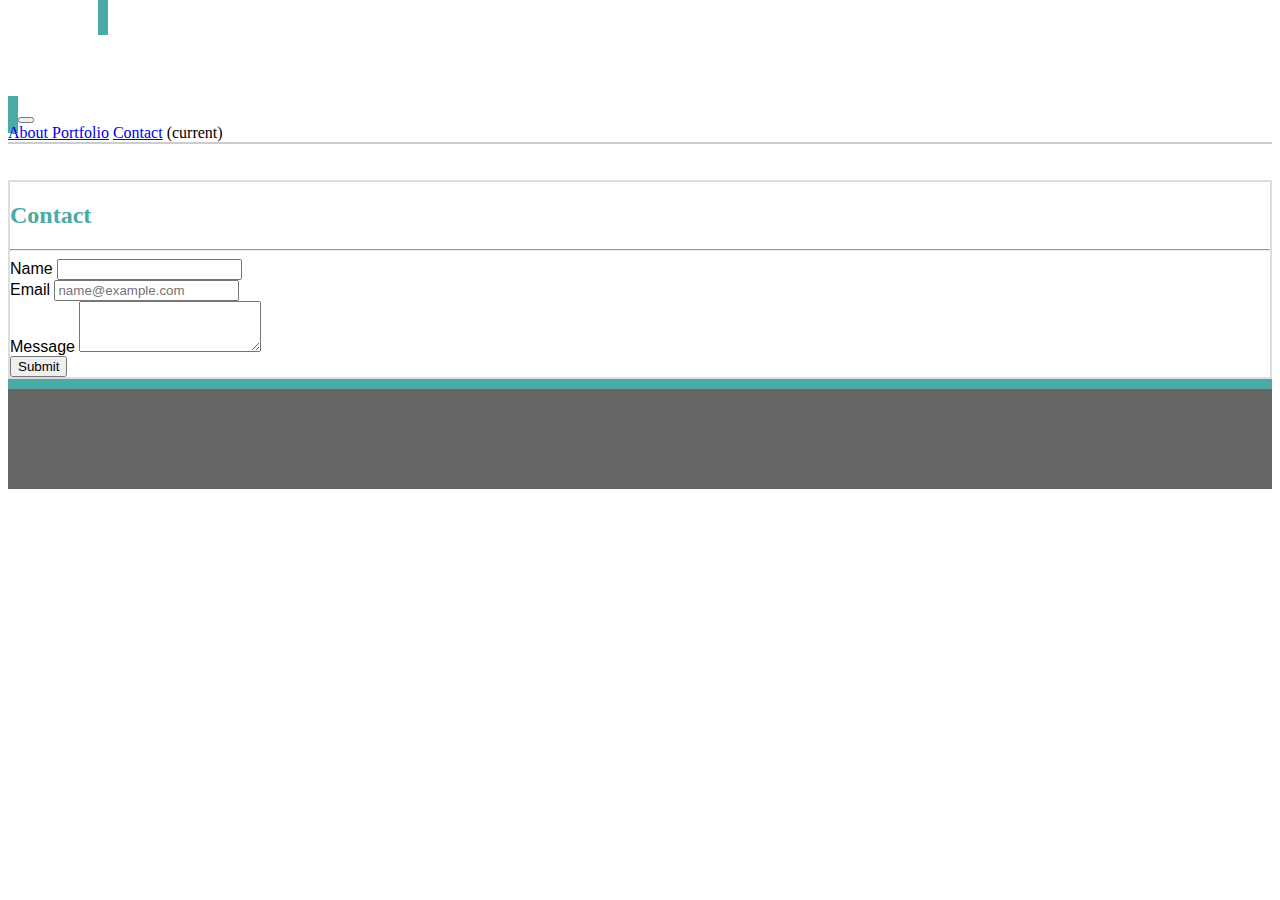
==== contact.html @ 9efa5b17 "Completed Bootstrap Portfolio" ====
<!DOCTYPE html>
<html>

<head>
    <meta charset="utf-8" />
    <meta http-equiv="X-UA-Compatible" content="IE=edge">
    <title>Contact | Marissa Ellingson</title>
    <meta name="viewport" content="width=device-width, initial-scale=1">
    <link rel="stylesheet" href="https://stackpath.bootstrapcdn.com/bootstrap/4.1.1/css/bootstrap.min.css" integrity="sha384-WskhaSGFgHYWDcbwN70/dfYBj47jz9qbsMId/iRN3ewGhXQFZCSftd1LZCfmhktB"
        crossorigin="anonymous">
    <link rel="stylesheet" type="text/css" media="screen" href="style.css" />
    <script src="main.js"></script>
</head>

<body>
    <nav class="navbar navbar-expand-lg navbar-light bg-light">
        <a class="navbar-brand" href="#">
            <h1>Marissa Ellingson</h1>
        </a>
        <button class="navbar-toggler" type="button" data-toggle="collapse" data-target="#navbarNavAltMarkup" aria-controls="navbarNavAltMarkup"
            aria-expanded="false" aria-label="Toggle navigation">
            <span class="navbar-toggler-icon"></span>
        </button>
        <div class="collapse navbar-collapse" id="navbarNavAltMarkup">
            <div class="navbar-nav ml-auto">
                <a class="nav-item nav-link" href="#">About
                </a>
                <a class="nav-item nav-link" href="#">Portfolio</a>
                <a class="nav-item nav-link active" href="#">Contact</a>
                <span class="sr-only">(current)</span>
            </div>
        </div>
    </nav>
    </div>
    </div>
    <br>
    <br>
    <div class="container">
        <class="row">
            <div class="jumbotron jumbotron-fluid">
                <div class="container">
                    <h2 class="display-6">Contact</h2>
                    <hr>
                    <form>
                        <div class="form-group">
                            <label for="exampleFormControlInput1">Name</label>
                            <input type="email" class="form-control" id="exampleFormControlInput1">
                        </div>
                        <div class="form-group">
                            <label for="exampleFormControlInput1">Email </label>
                            <input type="email" class="form-control" id="exampleFormControlInput1" placeholder="name@example.com">
                        </div>
                        <div class="form-group">
                            <label for="exampleFormControlTextarea1">Message</label>
                            <textarea class="form-control" id="exampleFormControlTextarea1" rows="3"></textarea>
                        </div>
                        <button type="submit" class="btn btn-primary">Submit</button>
                    </form>
                </div>
            </div>

    </div>
    </div>
    <div class="bottom"></div>
    </div>


    <script src="https://code.jquery.com/jquery-3.3.1.slim.min.js" integrity="sha384-q8i/X+965DzO0rT7abK41JStQIAqVgRVzpbzo5smXKp4YfRvH+8abtTE1Pi6jizo"
        crossorigin="anonymous"></script>
    <script src="https://cdnjs.cloudflare.com/ajax/libs/popper.js/1.14.3/umd/popper.min.js" integrity="sha384-ZMP7rVo3mIykV+2+9J3UJ46jBk0WLaUAdn689aCwoqbBJiSnjAK/l8WvCWPIPm49"
        crossorigin="anonymous"></script>
    <script src="https://stackpath.bootstrapcdn.com/bootstrap/4.1.1/js/bootstrap.min.js" integrity="sha384-smHYKdLADwkXOn1EmN1qk/HfnUcbVRZyYmZ4qpPea6sjB/pTJ0euyQp0Mk8ck+5T"
        crossorigin="anonymous"></script>
</body>

</html>
---- style.css ----
.container{
    font-family: Arial, Helvetica, sans-serif
}

h1{
    font-family: Georgia, 'Times New Roman', Times, serif;
    color: white;

}

h2{
    color: #4aaaa5;
    font-family: Georgia, 'Times New Roman', Times, serif;
}

h3{
    position: absolute;
    bottom: 30px;
    width: 370px;
    padding: 15px;
    margin-bottom: 0;
    font-weight: 300;
    line-height: 30px;
    color: #fff;
    text-align: center;
    background: #4aaaa5;
    border-bottom: 0;
    font-family: Georgia, Times, "Times New Roman", serif;

}
.bottom{
    text-align: center;
    background-color:#666666;
    height: 100px;
    border-top: 10px;
    border-color: #4aaaa5;
    border-style: solid;
    border-bottom: 0;
    border-right: 0;
    border-left: 0;

}

.jumbotron-fluid{
    border-color: #dddddd;
    border-style: solid;
    border-width: 2px;
    background-color: #ffffff; 


}
.navbar-brand{
    background-color: #4aaaa5;
    color:white;
    padding: 10px;
    margin-left: 90px;
}

.navbar-expand-lg{
    background-color: #ffffff;
    border-color: #cccccc;
    border-style: solid;
    border-width: 2px;
    border-top: 0;
    border-right: 0;
    border-left: 0;
}
.clearfix {
    overflow: auto;
}
.aboutImg{
    float: left;
    padding: 10px;

}

.img-fluid{
    padding: 15px;
}
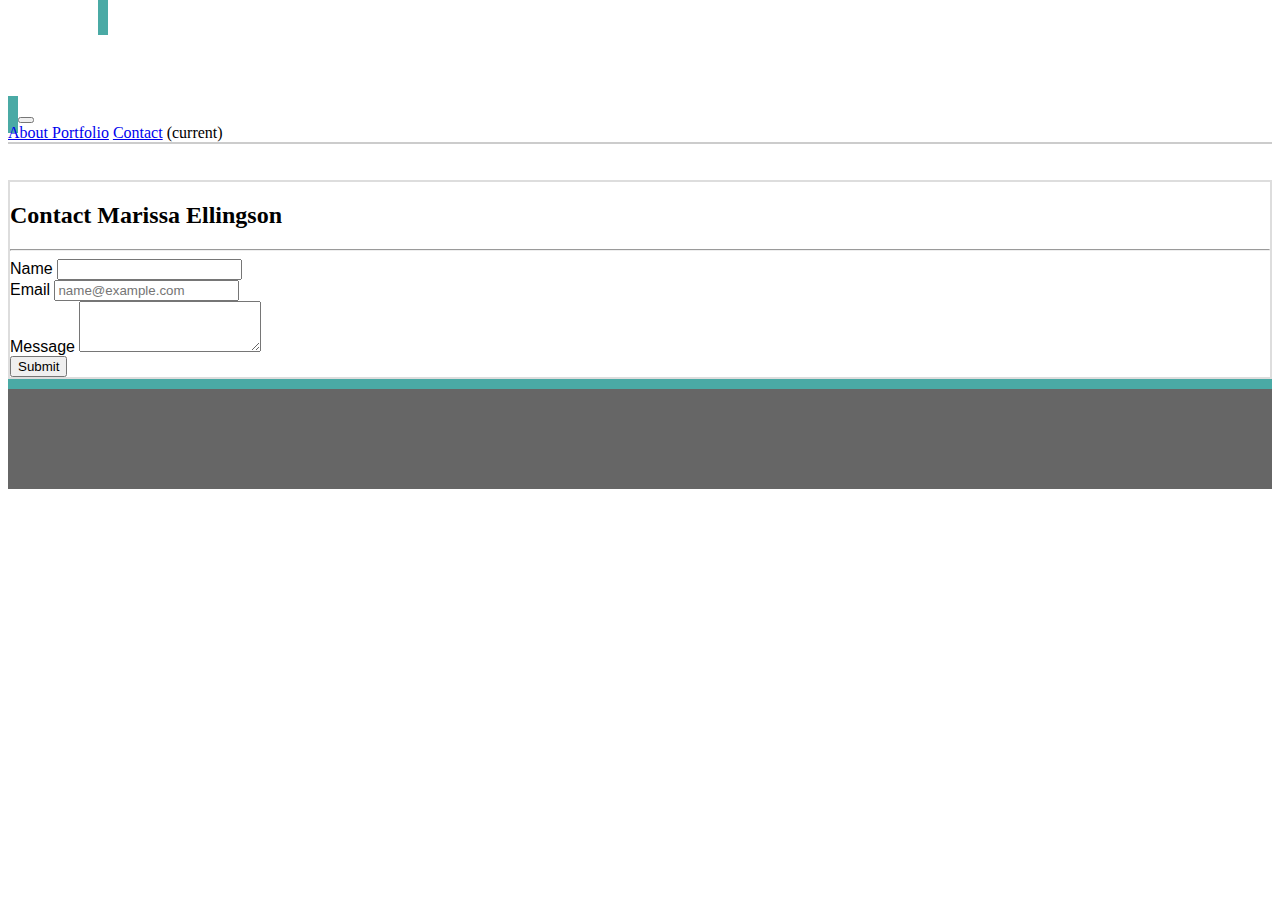
==== commit 9f24ae57: "Update Portfolio Update" ====
--- a/contact.html
+++ b/contact.html
@@ -23,10 +23,10 @@
         </button>
         <div class="collapse navbar-collapse" id="navbarNavAltMarkup">
             <div class="navbar-nav ml-auto">
-                <a class="nav-item nav-link" href="#">About
+                <a class="nav-item nav-link" href="index.html">About
                 </a>
-                <a class="nav-item nav-link" href="#">Portfolio</a>
-                <a class="nav-item nav-link active" href="#">Contact</a>
+                <a class="nav-item nav-link" href="portfolio.html">Portfolio</a>
+                <a class="nav-item nav-link active" href="contact.html">Contact</a>
                 <span class="sr-only">(current)</span>
             </div>
         </div>
@@ -39,7 +39,7 @@
         <class="row">
             <div class="jumbotron jumbotron-fluid">
                 <div class="container">
-                    <h2 class="display-6">Contact</h2>
+                    <h2 class="display-6">Contact Marissa Ellingson</h2>
                     <hr>
                     <form>
                         <div class="form-group">
--- a/style.css
+++ b/style.css
@@ -9,8 +9,8 @@
 }
 
 h2{
-    color: #4aaaa5;
     font-family: Georgia, 'Times New Roman', Times, serif;
+    z-index: 1;
 }
 
 h3{
@@ -76,4 +76,12 @@
 
 .img-fluid{
     padding: 15px;
+}
+.textOverlay{
+    color: #4aaaa5;
+    height: 150px;
+    width: 400px;
+}
+.githubRepoLink{
+    font-size: 14pt;
 }